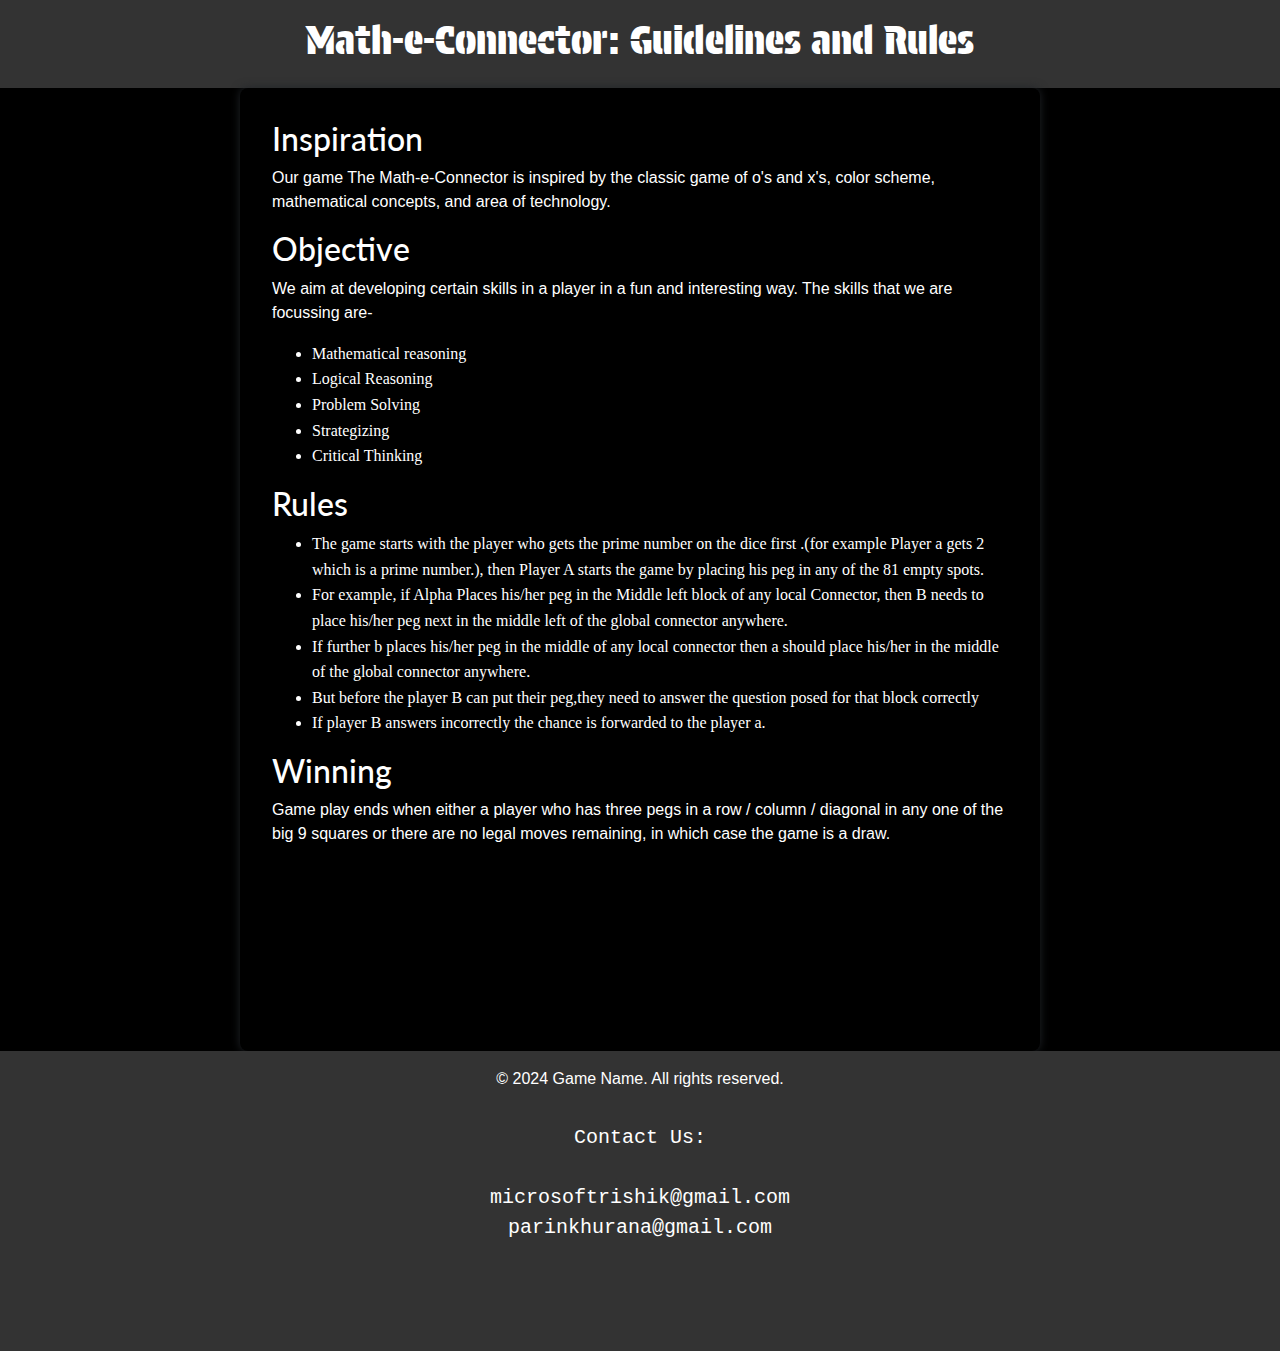
==== me.html @ 4e3b587c "Add files via upload" ====
<!DOCTYPE html>
<html lang="en">
<head>
    <meta charset="UTF-8">
    <meta name="viewport" content="width=device-width, initial-scale=1.0">
    <title>Game Guidelines and Rules</title>
  <link rel="stylesheet" href="https://cdn.jsdelivr.net/npm/bootstrap@4.0.0/dist/css/bootstrap.min.css" integrity="sha384-Gn5384xqQ1aoWXA+058RXPxPg6fy4IWvTNh0E263XmFcJlSAwiGgFAW/dAiS6JXm" crossorigin="anonymous">
  <link rel="preconnect" href="https://fonts.googleapis.com">
<link rel="preconnect" href="https://fonts.gstatic.com" crossorigin>
<link href="https://fonts.googleapis.com/css2?family=Protest+Guerrilla&display=swap" rel="stylesheet">
  <link rel="preconnect" href="https://fonts.googleapis.com">
<link rel="preconnect" href="https://fonts.gstatic.com" crossorigin>
<link href="https://fonts.googleapis.com/css2?family=Lato:ital,wght@0,100;0,300;0,400;0,700;0,900;1,100;1,300;1,400;1,700;1,900&family=Protest+Guerrilla&display=swap" rel="stylesheet">
    <style>
      p{
        color:white;
      }
        body {
            font-family: Arial, sans-serif;
            margin: 0;
            padding: 0;
            background-color: black;
        }
        header {
            background-color: #333;
            color: #fff;
            padding: 1rem;
            text-align: center;
        }
        main {
            padding: 2rem;
            max-width: 800px;
            margin: auto;
            background-color: black;
            border-radius: 8px;
            box-shadow: 0 0 10px ;
        }
        h1 {
            color: white;
          font-family:"Protest Guerrilla";
        }
        h2 {
            color: white;
          font-family:"Lato"
         
        }
        ul {
            line-height: 1.6;
          font-family:"Lucida Console";
          color:white;
        }
        footer {
            text-align: center;
            padding: 1rem;
            background-color: #333;
            color: #fff;
            position: relatuve;
            width: 100%;
            bottom: 0;
          height:50%
        }
      pre{
        text-align: center;
            padding: 1rem;
            background-color: #333;
            color: #fff;
            position: relatuve;
            width: 100%;
            bottom: 0;
        font-size:20px;
       
      }
    </style>
</head>
<body>
    <header>
      <h1>Math-e-Connector: Guidelines and Rules</h1>
       
    </header>
    <main>
        <h2>Inspiration</h2>
        <p>Our game The Math-e-Connector is inspired by the classic game of o's and x's, color scheme, mathematical concepts, and area of technology.
</p>

        <h2>Objective</h2>
      <p>We aim at developing certain skills in a player in a fun and interesting way. The skills that we are focussing are-</p>
      


        <ul>
            <li>Mathematical reasoning</li>
            <li>Logical Reasoning</li>
            <li>Problem Solving</li>
          <li> Strategizing</li>
          <li>Critical Thinking</li>
        </ul>

        <h2>Rules</h2>
        <ul>
            <li>The game starts with the player who gets the prime number on the dice first .(for example Player a gets 2 which is a prime number.), then Player A starts the game by placing his peg in any of the 81 empty spots.
</li>
            <li>For example, if Alpha Places his/her peg in the Middle left block of any local Connector, then B needs to place his/her peg next in the middle left of the global connector anywhere.</li>
            <li> If further b places his/her peg in the middle of any local connector then a should place his/her in the middle of the global connector anywhere.</li>
            <li>But before the player B can put their peg,they need to answer the question posed for that block correctly
</li>
                      <li>If player B answers incorrectly the chance is forwarded to the player a.
</li>
          
          
        </ul>

        <h2>Winning</h2>
        <p>Game play ends when either a player who has three pegs in a row / column / diagonal in any one of the big 9 squares or there are no legal moves remaining, in which case the game is a draw.</p>
      <video width=500px;>
        
        <source src=><source>
      </video>
    </main>
    <footer>
        <p>&copy; 2024 Game Name. All rights reserved.</p>
<pre id=>Contact Us:

microsoftrishik@gmail.com
parinkhurana@gmail.com
 
    </footer>
</body>
</html>
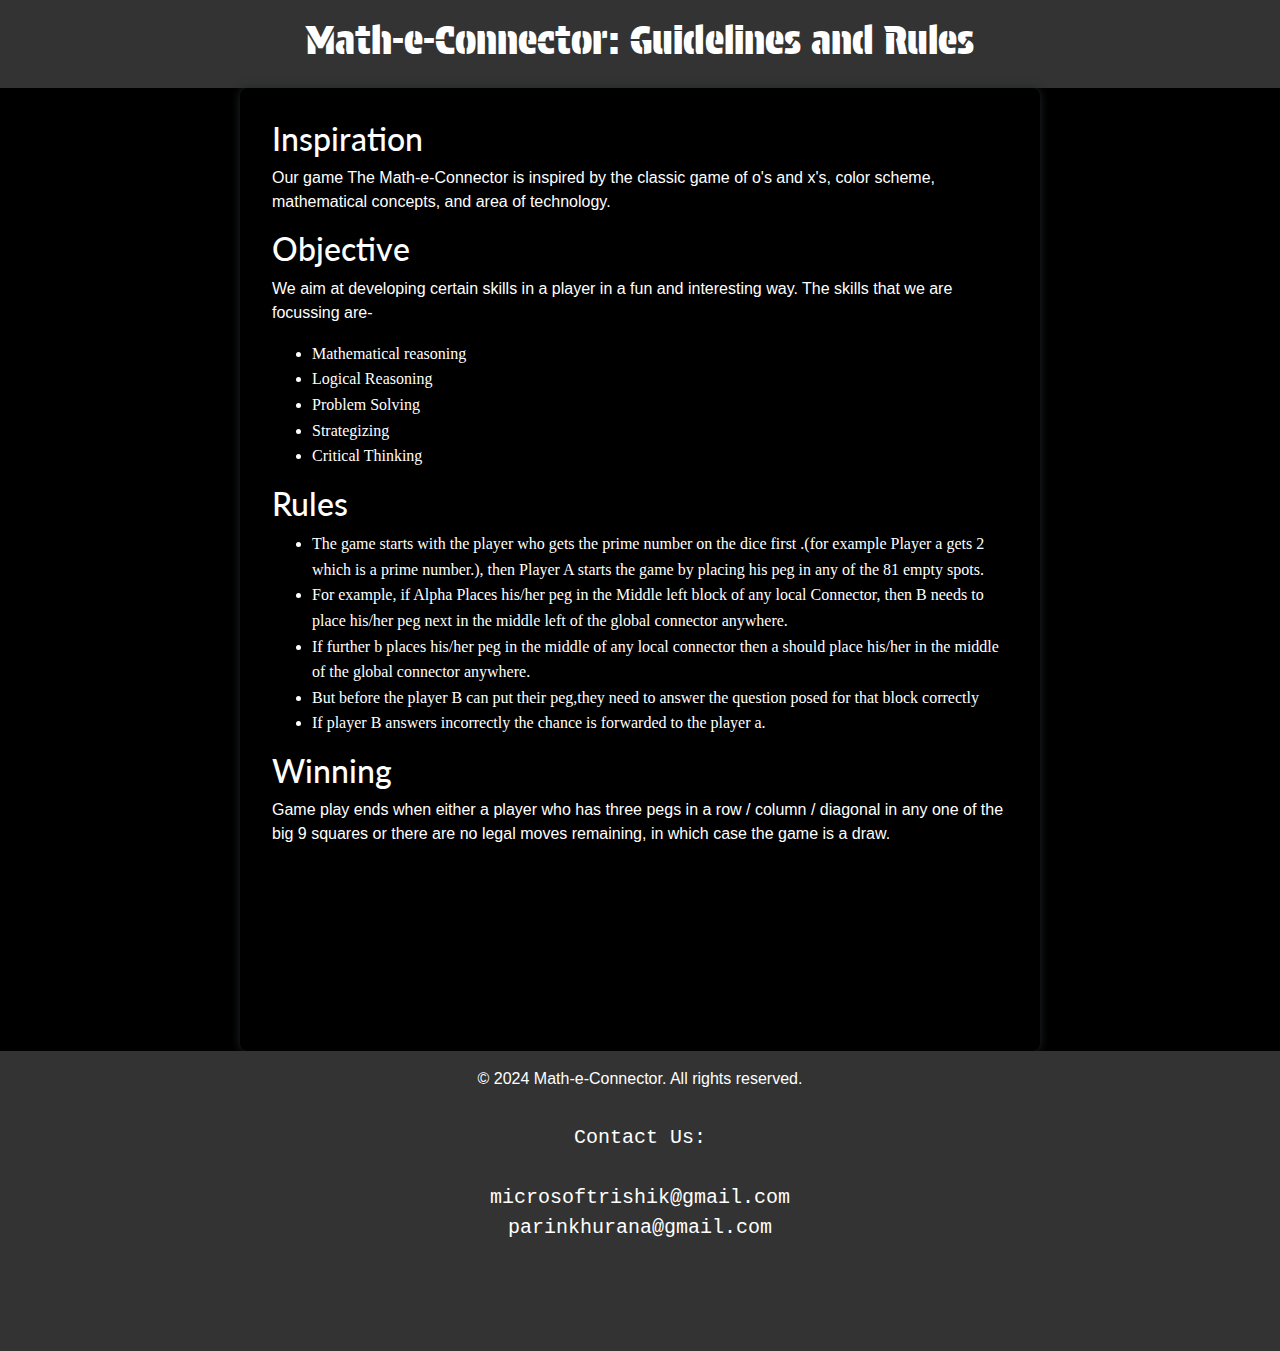
==== commit 949de92e: "Update me.html" ====
--- a/me.html
+++ b/me.html
@@ -117,7 +117,7 @@
       </video>
     </main>
     <footer>
-        <p>&copy; 2024 Game Name. All rights reserved.</p>
+        <p>&copy; 2024 Math-e-Connector. All rights reserved.</p>
 <pre id=>Contact Us:
 
 microsoftrishik@gmail.com
@@ -125,4 +125,4 @@
  
     </footer>
 </body>
-</html>+</html>
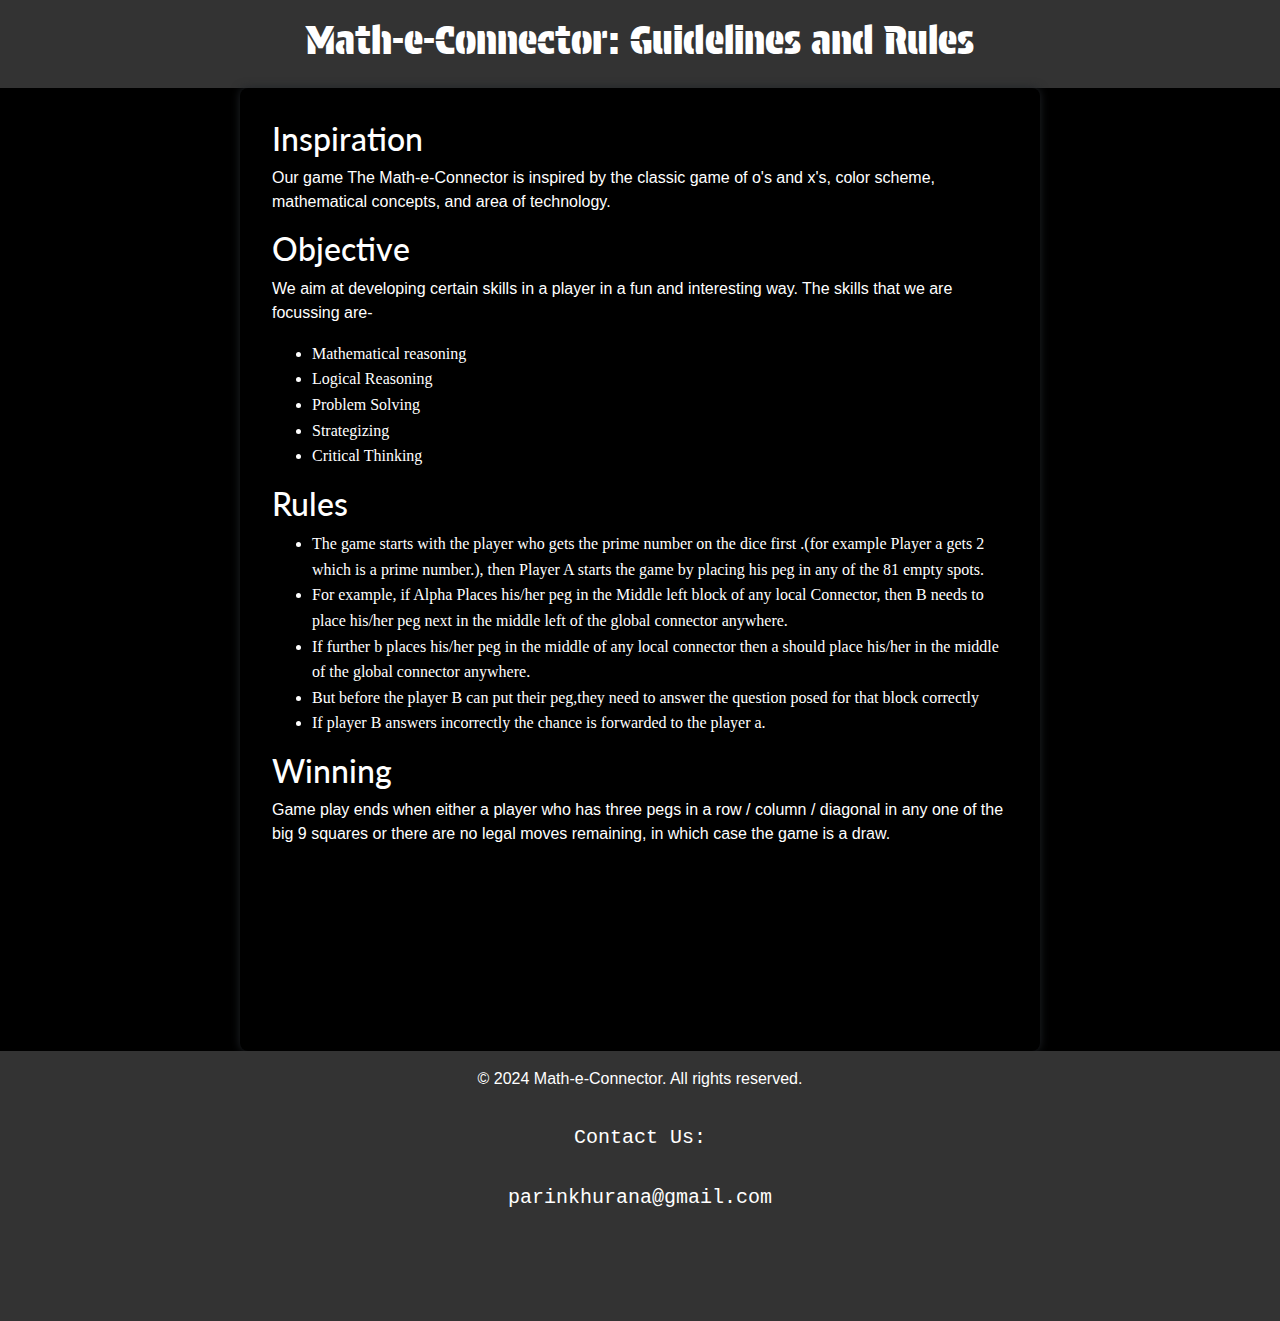
==== commit 3d7978e7: "Update me.html" ====
--- a/me.html
+++ b/me.html
@@ -120,7 +120,6 @@
         <p>&copy; 2024 Math-e-Connector. All rights reserved.</p>
 <pre id=>Contact Us:
 
-microsoftrishik@gmail.com
 parinkhurana@gmail.com
  
     </footer>
